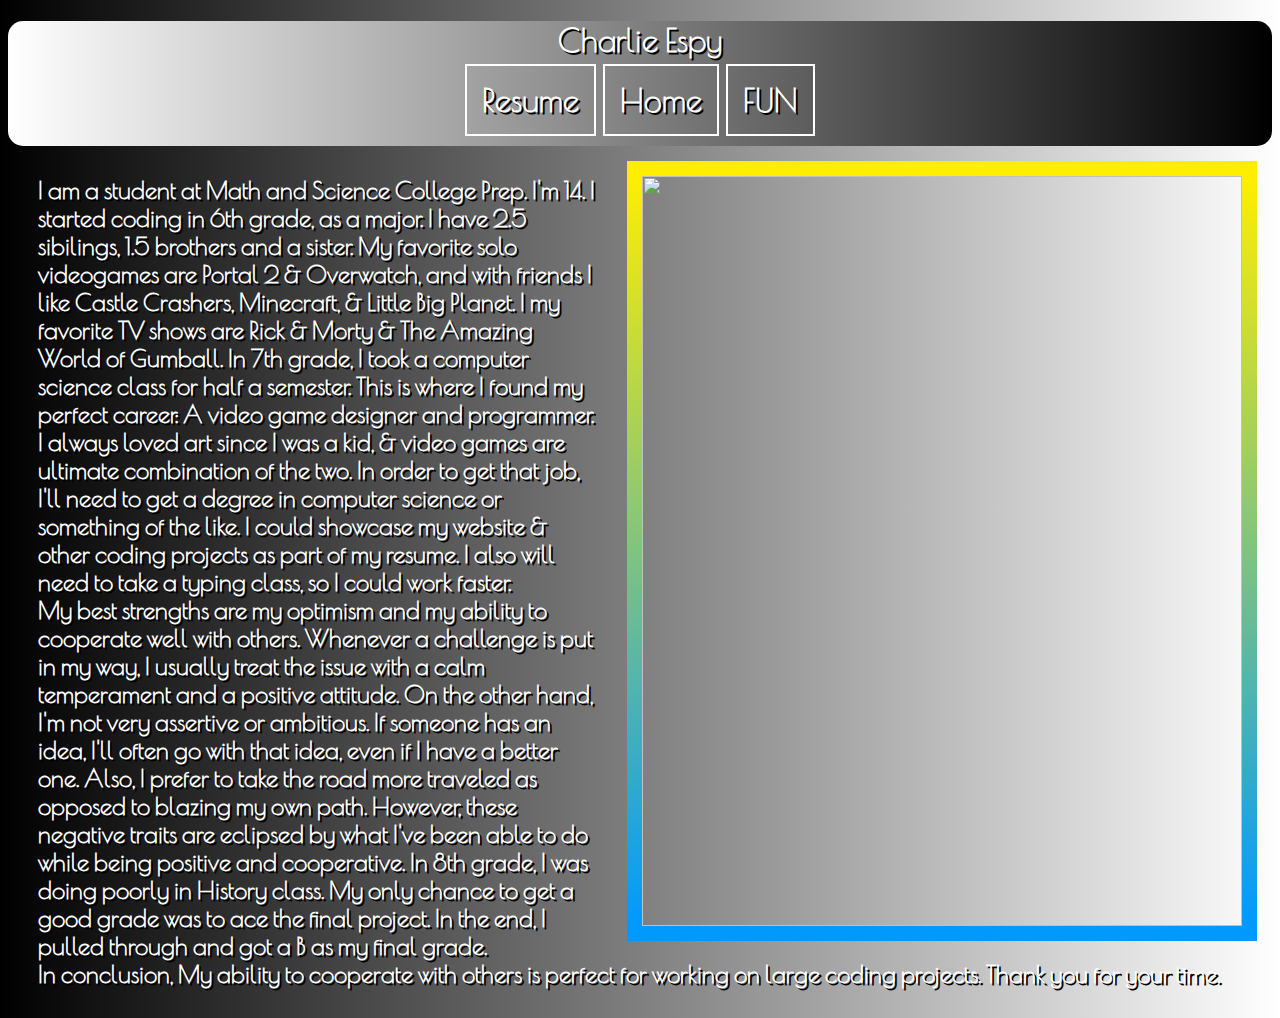
==== About_Me.html @ a2db8d11 "LAST TRY" ====
<!DOCTYPE html>
<html>
        <head>
        <link rel="icon" href="https://exchange.icinga.com/jschanz/Batman%20Theme/logo"/>
        <link rel="stylesheet"
        href="https://fonts.googleapis.com/css?family=Poiret+One">
        <link rel="stylesheet" href="new.css" type="text/css" />
        <title>Charlie the Utimate</title>
    </head>
        <header>
    <h1>Charlie Espy<h1>
    <a href="https://project-ultimatum-cespy.c9users.io/Resume.html" class="link">Resume</a>
    <a href="https://project-ultimatum-cespy.c9users.io/The_Homepage.html" class="link">Home</a>
    <a href="https://project-ultimatum-cespy.c9users.io/Fun.html" class="link">FUN</a>   
    </header>
    <body>
        <img src="https://mail.google.com/mail/u/0/?ui=2&ik=1149049ea8&view=fimg&th=162035304124e4fc&attid=0.1.1&disp=emb&attbid=ANGjdJ-4xeECSjOy7LV-z3RG2aGbhF3NHHHhDJ5jEusskTNqz6aL3nCcIY6hjyO9Rhsz4D4qaHQnV8nVodF0fHAYjmR-KJ3D6ri0j32FpHDQTsaceSExC-pZ26EogpU&sz=s0-l75-ft&ats=1520474197271&rm=162035304124e4fc&zw&atsh=1" class=me></img>
        <h2 class=mee>
            I am a student at Math and Science College Prep. I'm 14.
            I started coding in 6th grade, as a major. I have 2.5 sibilings, 
            1.5 brothers and a sister. 
            My favorite solo videogames are <a href="http://www.thinkwithportals.com/" class=normal>Portal 2</a> &
            <a href="https://playoverwatch.com/" class=normal>Overwatch</a>, and with friends I like <a href="http://www.castlecrashers.com/" class=normal>Castle Crashers</a>,
            <a href="https://minecraft.net/" class=normal>Minecraft</a>, & <a href="http://littlebigplanet.playstation.com/" class=normal>Little Big Planet</a>.
            I my favorite TV shows are <a href="http://www.imdb.com/title/tt2861424/" class=normal>Rick & Morty</a> & 
            <a href="http://www.imdb.com/title/tt1942683/" class=normal>The Amazing World of Gumball.</a>
            
            In 7th grade, I took a computer science class for half a semester. This is where I found my perfect career: A video game designer and programmer. I always loved art since I was a kid, & video games are ultimate combination of the two. In order to get that job, I'll need to get a degree in computer science or something of the like. I could showcase my website & other coding projects as part of my resume. I also will need to take a typing class, so I could work faster. 
            <br />
My best strengths are my optimism and my ability to cooperate well with others. Whenever a challenge is put in my way, I usually treat the issue with a calm temperament and a positive attitude. On the other hand, I'm not very assertive or ambitious. If someone has an idea, I'll often go with that idea, even if I have a better one. Also, I prefer to take the road more traveled as opposed to blazing my own path. However, these negative traits are eclipsed by what I've been able to do while being positive and cooperative. In 8th grade, I was doing poorly in History class. My only chance to get a good grade was to ace the final project. In the end, I pulled through and got a B as my final grade.
            <br />
In conclusion, My ability to cooperate with others is perfect for working on large coding projects. Thank you for your time.
            <br />
        </h2>
    </body>
</html>
---- new.css ----
body{
          font-family: 'Poiret One', cursive;
          color:white;
          background: linear-gradient(-90deg, #fff, #000);
          text-shadow:2px 2px #000;
          }
          nav{
              font-size:48px;
              color:white;
              border:black;
          }
          .normal{
              color: white !important;
              text-decoration: none;
              border:none;
              padding: 0px;
              background-image: none;
          }
          a{
            color: #ffffff;
            border: 2px solid white;
            padding: 15px;
            text-decoration: none
          }
          a:hover{
            color: #ffffff;
            border: 2px solid white;
            padding: 15px;
            background-image:url("https://cdn.dribbble.com/users/41276/screenshots/332290/animated-rainbow.gif");
            text-decoration: none
          }
          header{
            width: 100%;
            background: linear-gradient(-90deg, #000, #fff);
            margin: 0;
            padding: 0;
            text-align: center;
            border-radius:15px;
            height: 125px;
            }
          .me{
            float: right;
            border:15px solid;
            height: 750px;
            width: 600px;
            margin: 15px;
            margin-left: 30px;
            -moz-border-image: -moz-linear-gradient(top, #ffee00 0%, #0099ff 100%);
            -webkit-border-image: -webkit-linear-gradient(#ffee00 0%, #0099ff 100%);
            -webkit-border-image: -moz-linear-gradient(#ffee00 0%, #0099ff 100%);
            -webkit-border-image: -o-linear-gradient(#ffee00 0%, #0099ff 100%);
            -webkit-border-image: linear-gradient(#ffee00 0%, #0099ff 100%);
            border-image: linear-gradient(to bottom, #ffee00 0%, #0099ff 100%);
            border-image-slice: 2;
                    }  
          .normal:hover{
              color: white !important;
              text-decoration: none;
              border:none;
              padding: 0px;
              background-image: none;

          }
          .mee{
            margin:30px;
          }
          #grade{
            text-align: center;
            font-weight: bold;
            padding: 10px;
            width:40px;
            background-color:blue;
            border:gold solid 2px;
            border-radius:100%;
            display: block;
          }
          .grid {
            display: grid;
            grid-template-columns: 1fr 1fr 1fr;
            grid-gap:20px 15px;
          }
          .box {
            height: 500px;
            width: 400px;
            border:5px solid;
            -moz-border-image: -moz-linear-gradient(top, #ffee00 0%, #0099ff 100%);
            -webkit-border-image: -webkit-linear-gradient(#ffee00 0%, #0099ff 100%);
            -webkit-border-image: -moz-linear-gradient(#ffee00 0%, #0099ff 100%);
            -webkit-border-image: -o-linear-gradient(#ffee00 0%, #0099ff 100%);
            -webkit-border-image: linear-gradient(#ffee00 0%, #0099ff 100%);
            border-image: linear-gradient(to bottom, #ffee00 0%, #0099ff 100%);
            border-image-slice: 2;
          }
          .a {
            grid-column: 1 / span 2;
            grid-row: 2;
            width: 888px;
            height: 500px;
            }
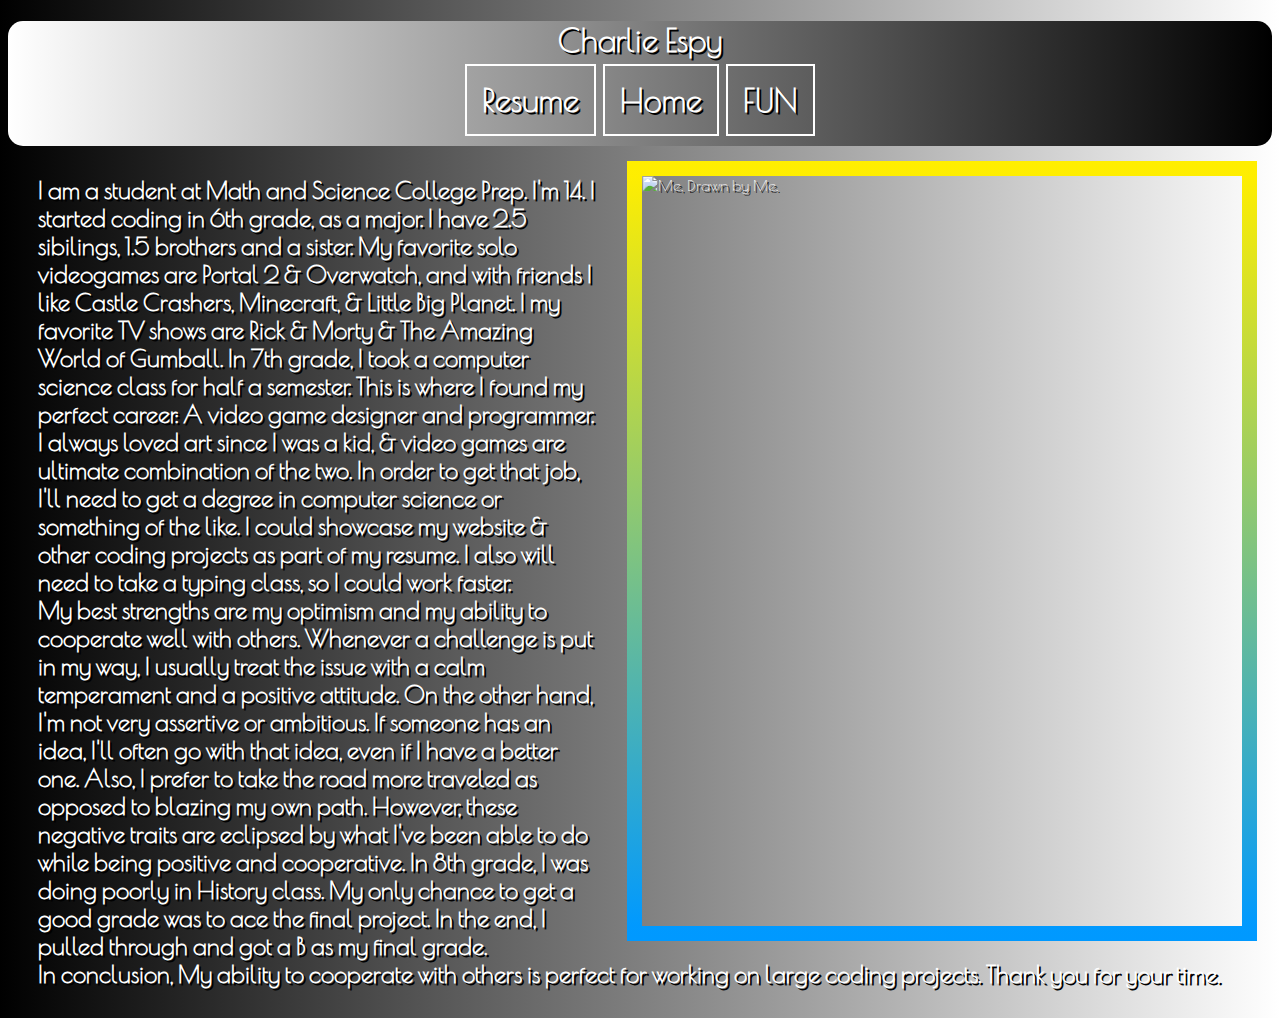
==== commit 094d608e: "Update About_Me.html" ====
--- a/About_Me.html
+++ b/About_Me.html
@@ -9,12 +9,12 @@
     </head>
         <header>
     <h1>Charlie Espy<h1>
-    <a href="https://project-ultimatum-cespy.c9users.io/Resume.html" class="link">Resume</a>
-    <a href="https://project-ultimatum-cespy.c9users.io/The_Homepage.html" class="link">Home</a>
-    <a href="https://project-ultimatum-cespy.c9users.io/Fun.html" class="link">FUN</a>   
+    <a href="Resume.html" class="link">Resume</a>
+    <a href="index.html" class="link">Home</a>
+    <a href="Fun.html" class="link">FUN</a>   
     </header>
     <body>
-        <img src="https://mail.google.com/mail/u/0/?ui=2&ik=1149049ea8&view=fimg&th=162035304124e4fc&attid=0.1.1&disp=emb&attbid=ANGjdJ-4xeECSjOy7LV-z3RG2aGbhF3NHHHhDJ5jEusskTNqz6aL3nCcIY6hjyO9Rhsz4D4qaHQnV8nVodF0fHAYjmR-KJ3D6ri0j32FpHDQTsaceSExC-pZ26EogpU&sz=s0-l75-ft&ats=1520474197271&rm=162035304124e4fc&zw&atsh=1" class=me></img>
+        <img src="https://mail.google.com/mail/u/0/?ui=2&ik=1149049ea8&view=fimg&th=162035304124e4fc&attid=0.1.1&disp=emb&attbid=ANGjdJ-4xeECSjOy7LV-z3RG2aGbhF3NHHHhDJ5jEusskTNqz6aL3nCcIY6hjyO9Rhsz4D4qaHQnV8nVodF0fHAYjmR-KJ3D6ri0j32FpHDQTsaceSExC-pZ26EogpU&sz=s0-l75-ft&ats=1520474197271&rm=162035304124e4fc&zw&atsh=1" class=me alt="Me, Drawn by Me."></img>
         <h2 class=mee>
             I am a student at Math and Science College Prep. I'm 14.
             I started coding in 6th grade, as a major. I have 2.5 sibilings, 
@@ -33,4 +33,4 @@
             <br />
         </h2>
     </body>
-</html>+</html>
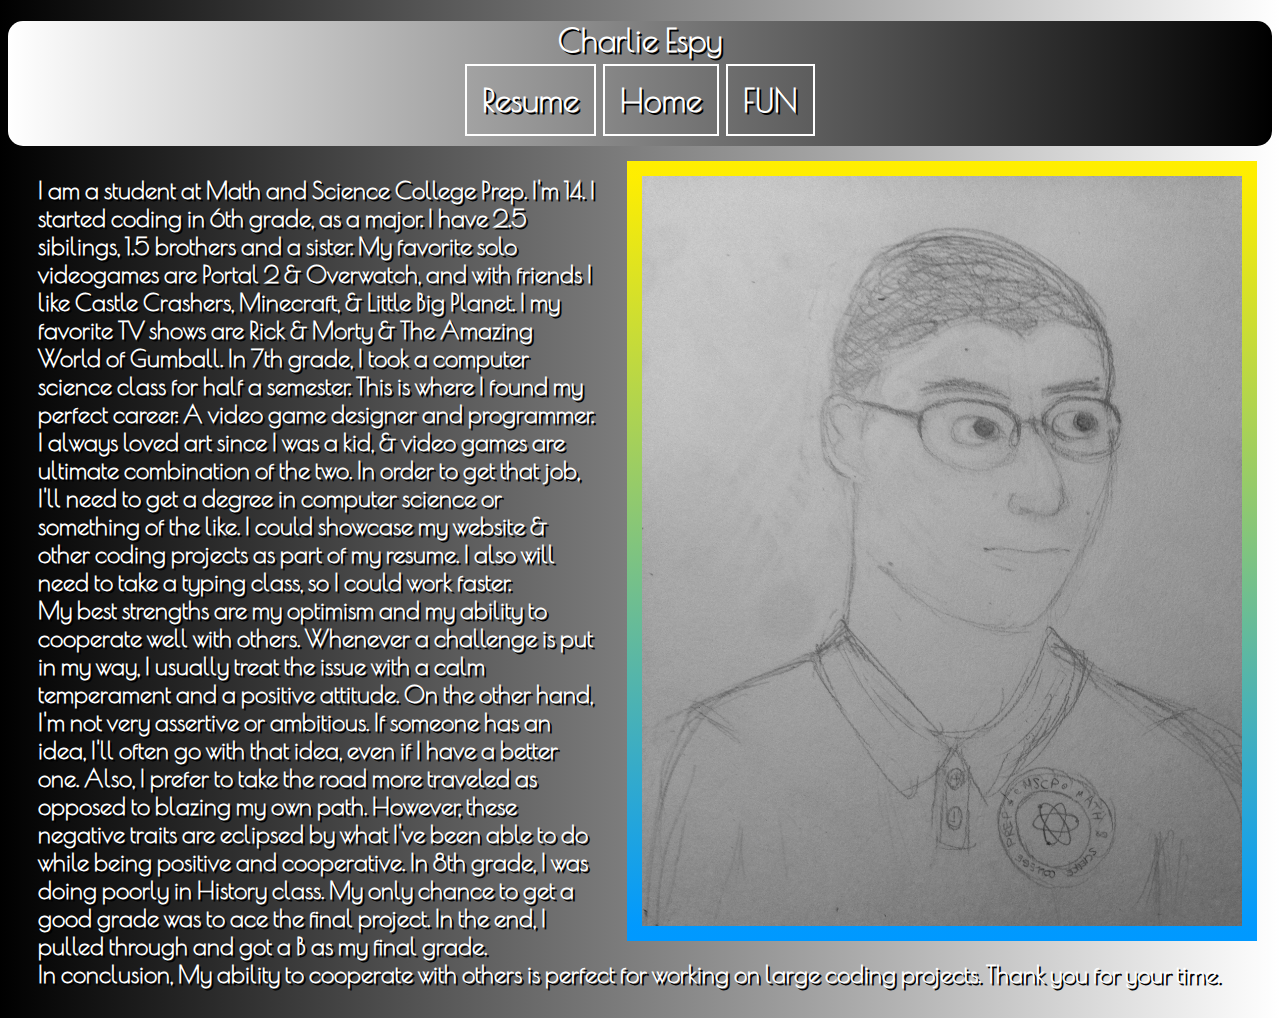
==== commit abc05959: "Update About_Me.html" ====
--- a/About_Me.html
+++ b/About_Me.html
@@ -14,7 +14,7 @@
     <a href="Fun.html" class="link">FUN</a>   
     </header>
     <body>
-        <img src="https://mail.google.com/mail/u/0/?ui=2&ik=1149049ea8&view=fimg&th=162035304124e4fc&attid=0.1.1&disp=emb&attbid=ANGjdJ-4xeECSjOy7LV-z3RG2aGbhF3NHHHhDJ5jEusskTNqz6aL3nCcIY6hjyO9Rhsz4D4qaHQnV8nVodF0fHAYjmR-KJ3D6ri0j32FpHDQTsaceSExC-pZ26EogpU&sz=s0-l75-ft&ats=1520474197271&rm=162035304124e4fc&zw&atsh=1" class=me alt="Me, Drawn by Me."></img>
+        <img src="9.jpg" class=me alt="Me, Drawn by Me."></img>
         <h2 class=mee>
             I am a student at Math and Science College Prep. I'm 14.
             I started coding in 6th grade, as a major. I have 2.5 sibilings, 
